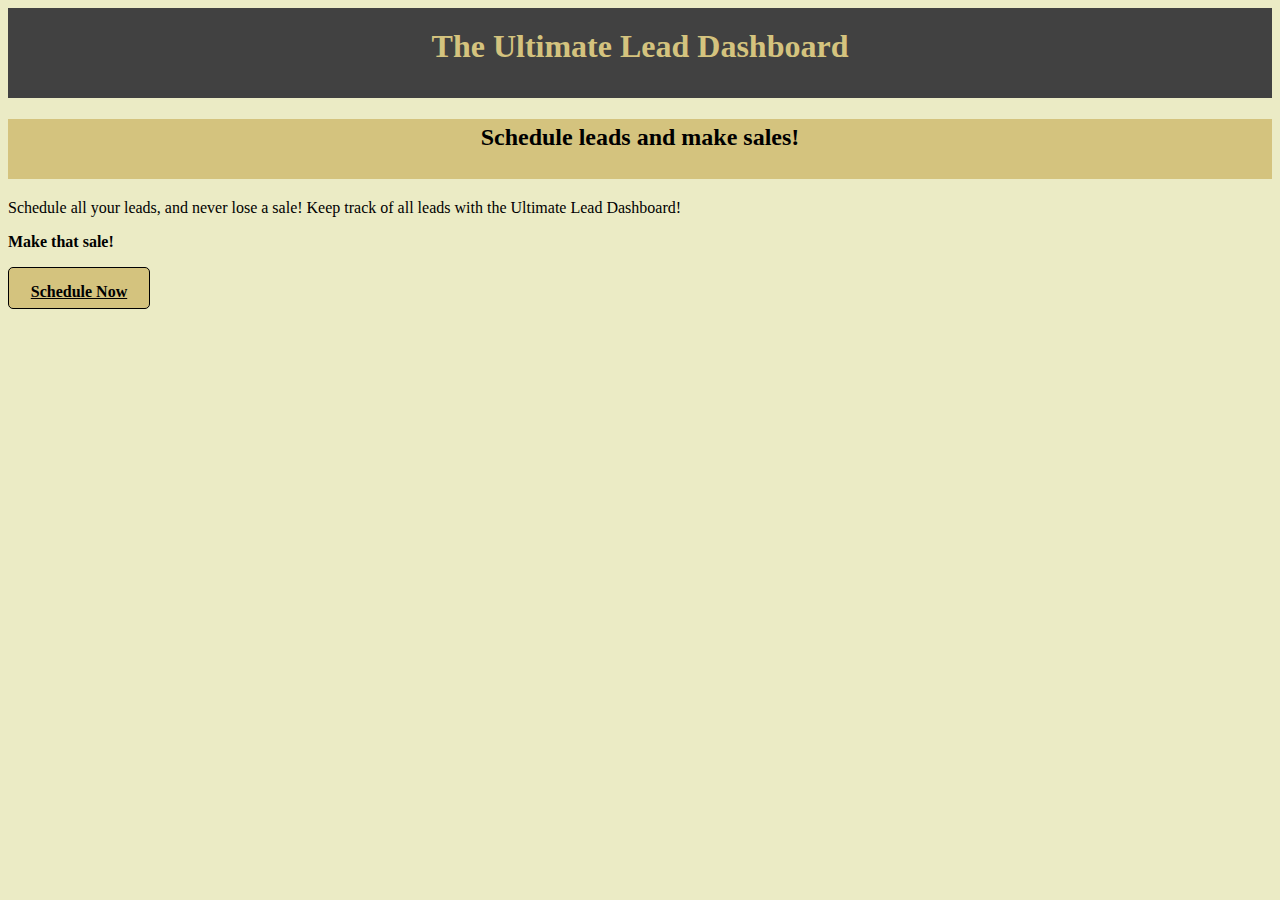
==== guzman_juan_project1/index.html @ 77bb4b96 "Created Directory, transferred app from VFW" ====
<!--doctype html-->

<!--Visual Frame Works January 2013, Happy New Year!-->
<!--By Juan J Guzman-->

<!--App for Scheduling Sales Callbacks: The Ultimate Lead Dashboard-->

<html>

	<head>
		<meta charset="utf-8"/>
		<meta name="description" content="The Ultimate Lead Dashboard"/>
		<meta name="keywords" content="Project 1, Full Sail University, Visual Frame Works" />
		<meta name="robots" content="index, follow" />
		<meta name="viewport" content="user-scalable=no, width=device-width" />
		
		<title>Schedule A Callback</title>
		
		<link href="css/form.css" rel="stylesheet" type="text/css" />
	</head>
	
	<body>
		<header>
			<hgroup>
				<h1>The Ultimate Lead Dashboard</h1>
				<h2>Schedule leads and make sales!</h2>
			</hgroup>
		</header>
		<p> Schedule all your leads, and never lose a sale! Keep track of all leads with the Ultimate Lead Dashboard!</p>
		
		<p><strong>Make that sale!</strong></p>
		
		<a href="additem.html">Schedule Now</a>
	
	</body>


</html>
---- guzman_juan_project1/css/form.css ----
/*
CSS Styles for additem.html
Project 2
Visual Frameworks January 2013
by Juan Guzman
*/




body {
	background-color:#ebebc5;
}

h1{ 
	background-color:#414141;
	height:50px;
	color: #d4c37e;
	padding: 20;
	text-align: center;
	font-family: Georgia;
}

h2{ 
	background-color:#d4c37e; 
	height:50px;
	color: black;
	text-align: center;
	padding: 5px;
}

label {
	font-size: medium;
	color: black; 
    display:inline; 
    padding-bottom:5px; 
    margin-top:5px;
}

legend {
	padding: 0.2em 0.5em;
	border:1px solid #414141;
	color: black;
	font-size:90%;
	text-align:right;
	background-color: #939292;
}
  

input {
	display: inline;
	font-size:12px;
	padding:1px;
	border:solid 1px black;
	margin:2px;
}

textarea {
	display: inline;
	font-size:12px;
	padding:1px;
	border:solid 1px black;
	margin:2px;
}

a {
	display: block;
	width: 110px;
	height: 10px;
	background: #d4c37e;
	padding: 15px;
	text-align: center;
	border-radius: 5px;
	border: 1px solid black;
	color: black;
	font-weight: bold;
}
 

fieldset { 
	background-color:#7f7f7f;
	border: 1px solid black; 
}



#items { }
#items ul { 
	list-style:none;
	text-align:left;
	border-top:1px solid #d4c37e; 
	border-bottom:1px solid #d4c37e; 
	padding:10px 0; 
	background-color: #7f7f7f; 
}
#items ul li { 
	display:inline-block;
	text-transform:uppercase;
	padding:0 5px;
	letter-spacing:1px;
	margin-bottom: 5px;
}

#items ul li img {
	display: block;
	border: 1px solid black;
	margin: inherit;
}

#items ul li a { 
	display: inline;
	width: 110px;
	height: 5px;
	background: #d4c37e;
	padding: 5px;
	text-align: center;
	border-radius: 5px;
	border: 1px solid black;
	color: black;
	font-weight: bold; 
	margin: 5px;
}
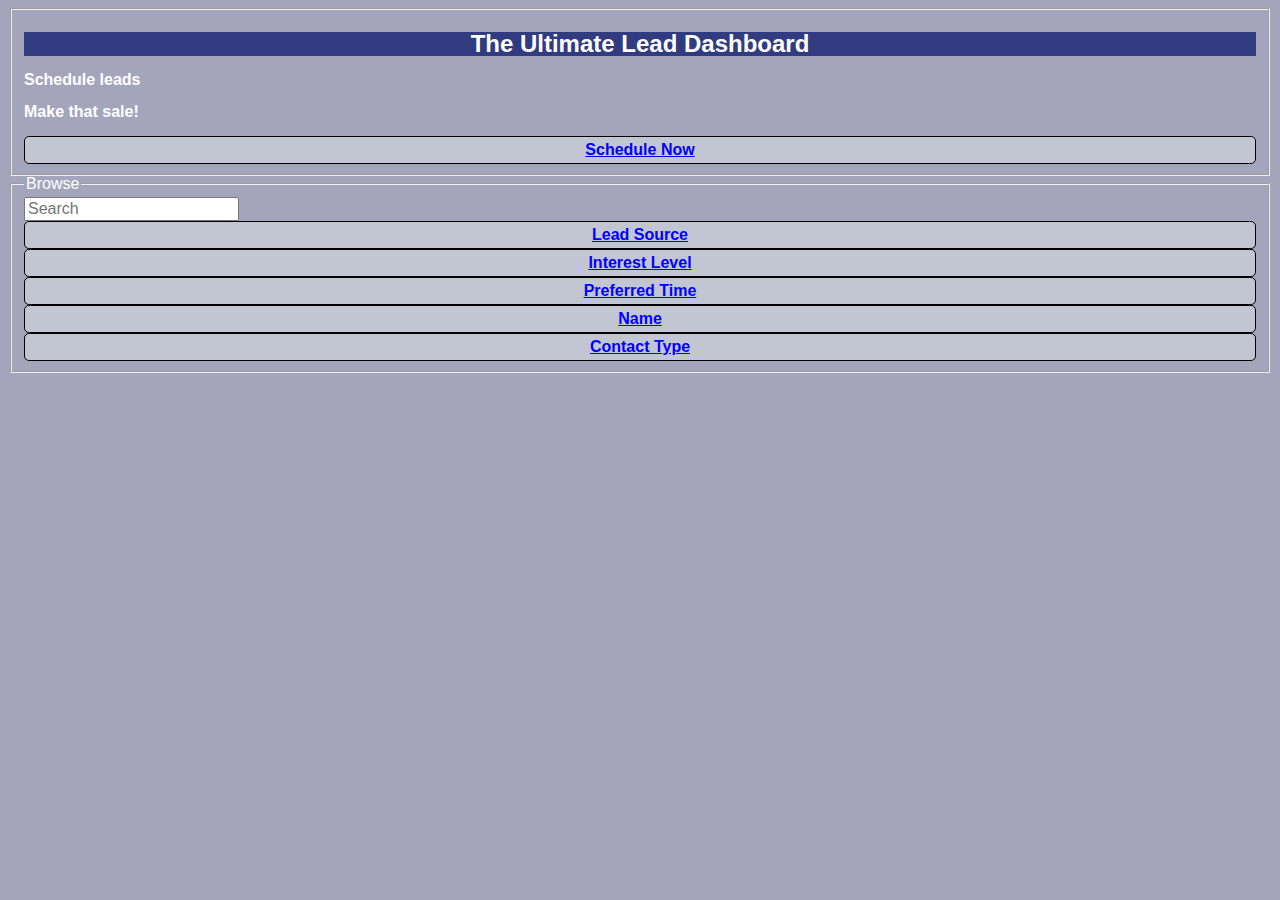
==== commit 5e29a9ff: "Played with CSS and added search, browse" ====
--- a/guzman_juan_project1/index.html
+++ b/guzman_juan_project1/index.html
@@ -1,6 +1,6 @@
 <!--doctype html-->
 
-<!--Visual Frame Works January 2013, Happy New Year!-->
+<!--MIU February 2013-->
 <!--By Juan J Guzman-->
 
 <!--App for Scheduling Sales Callbacks: The Ultimate Lead Dashboard-->
@@ -20,17 +20,29 @@
 	</head>
 	
 	<body>
+		<fieldset>
 		<header>
 			<hgroup>
 				<h1>The Ultimate Lead Dashboard</h1>
-				<h2>Schedule leads and make sales!</h2>
+				<h2>Schedule leads</h2>
 			</hgroup>
 		</header>
-		<p> Schedule all your leads, and never lose a sale! Keep track of all leads with the Ultimate Lead Dashboard!</p>
-		
 		<p><strong>Make that sale!</strong></p>
 		
 		<a href="additem.html">Schedule Now</a>
+		</fieldset>
+		<fieldset>
+			<legend>Browse</legend>
+				<nav>
+					<input for="search" type="text" placeholder="Search"/>
+				</nav>
+				<a href="pardon.html">Lead Source</a>
+				<a href="pardon.html">Interest Level</a>
+				<a href="pardon.html">Preferred Time</a>
+				<a href="pardon.html">Name</a>
+				<a href="pardon.html">Contact Type</a>
+			
+		</fieldset>
 	
 	</body>
 
--- a/guzman_juan_project1/css/form.css
+++ b/guzman_juan_project1/css/form.css
@@ -1,122 +1,43 @@
 /*
-CSS Styles for additem.html
-Project 2
-Visual Frameworks January 2013
-by Juan Guzman
+Title: CSS Style for form.html
+by: Juan J Guzman
+Project 1
+02/08/2013
 */
 
 
+*{	font-family: Arial, sans-serif;
+	font-size: 16px;
+	line-height: 1em;
+}
+
+body {
+	margin: 20px, 20px;
+	padding: 1px, 1px;
+	border: 4px, #e90000;
+	background: #a4a5bb;
+	color: white;
+	
+}
 
 
-body {
-	background-color:#ebebc5;
-}
+h1 {
+	margin: 2px, 2px;
+	padding: 2px, 2px;
+	background: #303c7f;
+	font-size: 24px;
+	text-align: center;
 
-h1{ 
-	background-color:#414141;
-	height:50px;
-	color: #d4c37e;
-	padding: 20;
-	text-align: center;
-	font-family: Georgia;
-}
-
-h2{ 
-	background-color:#d4c37e; 
-	height:50px;
-	color: black;
-	text-align: center;
-	padding: 5px;
-}
-
-label {
-	font-size: medium;
-	color: black; 
-    display:inline; 
-    padding-bottom:5px; 
-    margin-top:5px;
-}
-
-legend {
-	padding: 0.2em 0.5em;
-	border:1px solid #414141;
-	color: black;
-	font-size:90%;
-	text-align:right;
-	background-color: #939292;
-}
-  
-
-input {
-	display: inline;
-	font-size:12px;
-	padding:1px;
-	border:solid 1px black;
-	margin:2px;
-}
-
-textarea {
-	display: inline;
-	font-size:12px;
-	padding:1px;
-	border:solid 1px black;
-	margin:2px;
 }
 
 a {
-	display: block;
-	width: 110px;
-	height: 10px;
-	background: #d4c37e;
-	padding: 15px;
-	text-align: center;
-	border-radius: 5px;
-	border: 1px solid black;
-	color: black;
-	font-weight: bold;
-}
- 
-
-fieldset { 
-	background-color:#7f7f7f;
-	border: 1px solid black; 
-}
-
-
-
-#items { }
-#items ul { 
-	list-style:none;
-	text-align:left;
-	border-top:1px solid #d4c37e; 
-	border-bottom:1px solid #d4c37e; 
-	padding:10px 0; 
-	background-color: #7f7f7f; 
-}
-#items ul li { 
-	display:inline-block;
-	text-transform:uppercase;
-	padding:0 5px;
-	letter-spacing:1px;
-	margin-bottom: 5px;
-}
-
-#items ul li img {
-	display: block;
-	border: 1px solid black;
-	margin: inherit;
-}
-
-#items ul li a { 
-	display: inline;
-	width: 110px;
-	height: 5px;
-	background: #d4c37e;
 	padding: 5px;
 	text-align: center;
 	border-radius: 5px;
 	border: 1px solid black;
-	color: black;
-	font-weight: bold; 
-	margin: 5px;
+	color: blue;
+	font-weight: bold;
+	background-color: #c2c6d2;
+	display: block;
+	
 }
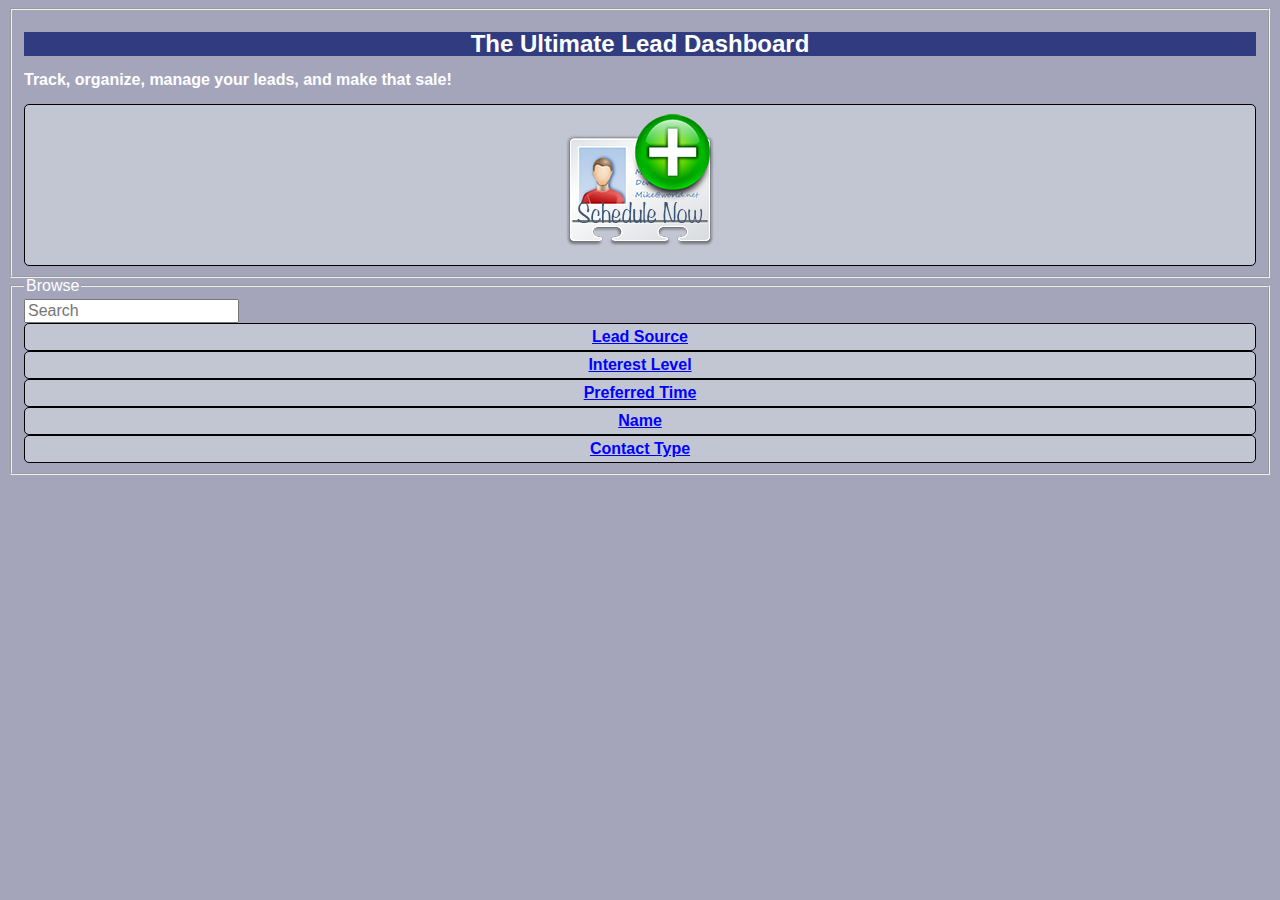
==== commit 12fc5d34: "Replaced action button and used image as CTA/Button" ====
--- a/guzman_juan_project1/index.html
+++ b/guzman_juan_project1/index.html
@@ -24,12 +24,11 @@
 		<header>
 			<hgroup>
 				<h1>The Ultimate Lead Dashboard</h1>
-				<h2>Schedule leads</h2>
 			</hgroup>
 		</header>
-		<p><strong>Make that sale!</strong></p>
+		<p><strong>Track, organize, manage your leads, and make that sale!</strong></p>
 		
-		<a href="additem.html">Schedule Now</a>
+		<a href="additem.html"><img src="image/addcontact copy.png" id="image"/></a>
 		</fieldset>
 		<fieldset>
 			<legend>Browse</legend>
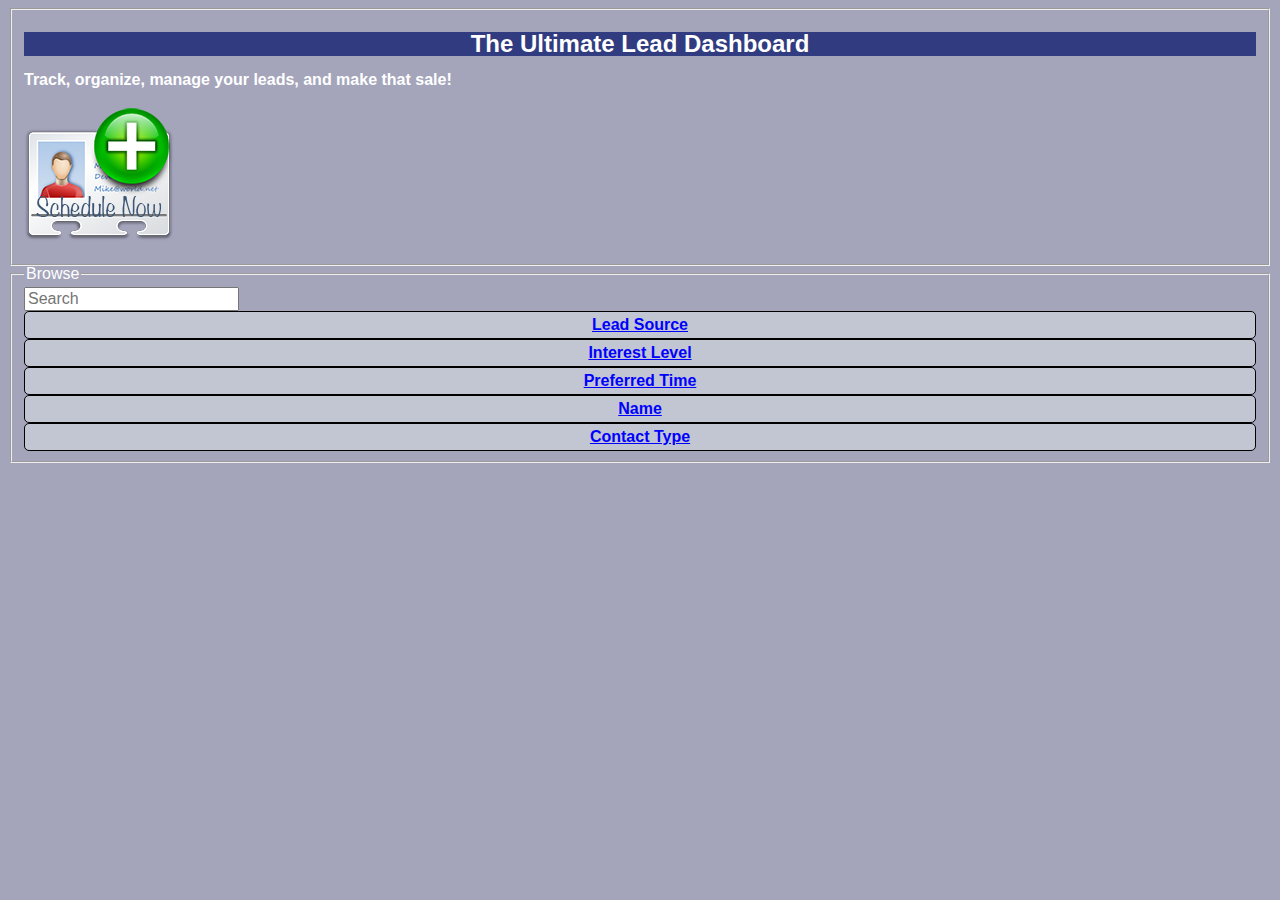
==== commit 474a63f5: "Designing CTA" ====
--- a/guzman_juan_project1/index.html
+++ b/guzman_juan_project1/index.html
@@ -28,7 +28,7 @@
 		</header>
 		<p><strong>Track, organize, manage your leads, and make that sale!</strong></p>
 		
-		<a href="additem.html"><img src="image/addcontact copy.png" id="image"/></a>
+		<img href="additem.html" src="image/addcontact copy.png" id="image"/>
 		</fieldset>
 		<fieldset>
 			<legend>Browse</legend>
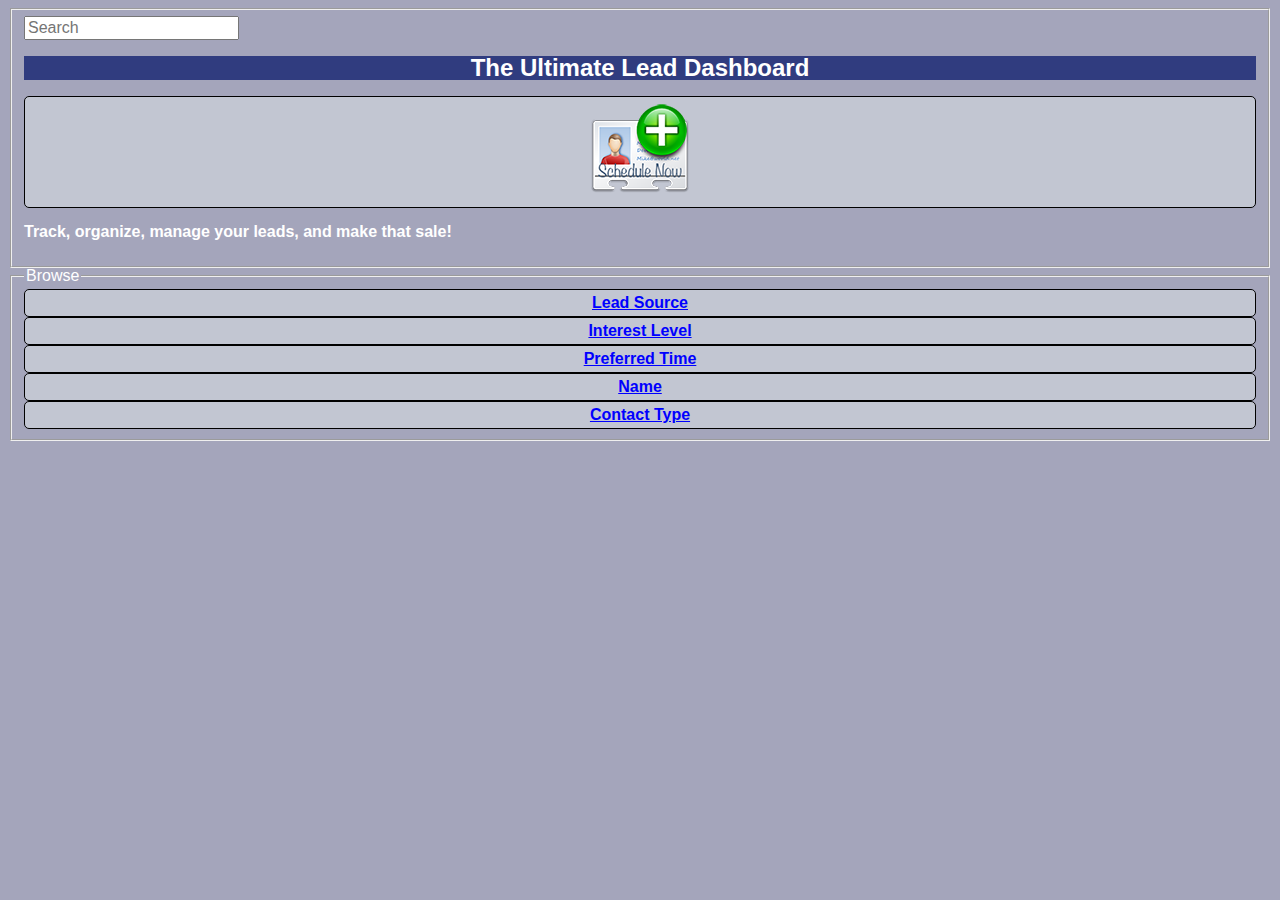
==== commit e046a18a: "Fixing my CTA size, playing with proportionas and size" ====
--- a/guzman_juan_project1/index.html
+++ b/guzman_juan_project1/index.html
@@ -21,20 +21,22 @@
 	
 	<body>
 		<fieldset>
+		<nav>
+			<input for="search" type="text" placeholder="Search"/>
+		</nav>
 		<header>
 			<hgroup>
 				<h1>The Ultimate Lead Dashboard</h1>
 			</hgroup>
 		</header>
+		
+		<a href="additem.html"><img src="image/addcontact copy.png" id="image"/></a>
+		
 		<p><strong>Track, organize, manage your leads, and make that sale!</strong></p>
 		
-		<img href="additem.html" src="image/addcontact copy.png" id="image"/>
 		</fieldset>
 		<fieldset>
 			<legend>Browse</legend>
-				<nav>
-					<input for="search" type="text" placeholder="Search"/>
-				</nav>
 				<a href="pardon.html">Lead Source</a>
 				<a href="pardon.html">Interest Level</a>
 				<a href="pardon.html">Preferred Time</a>
